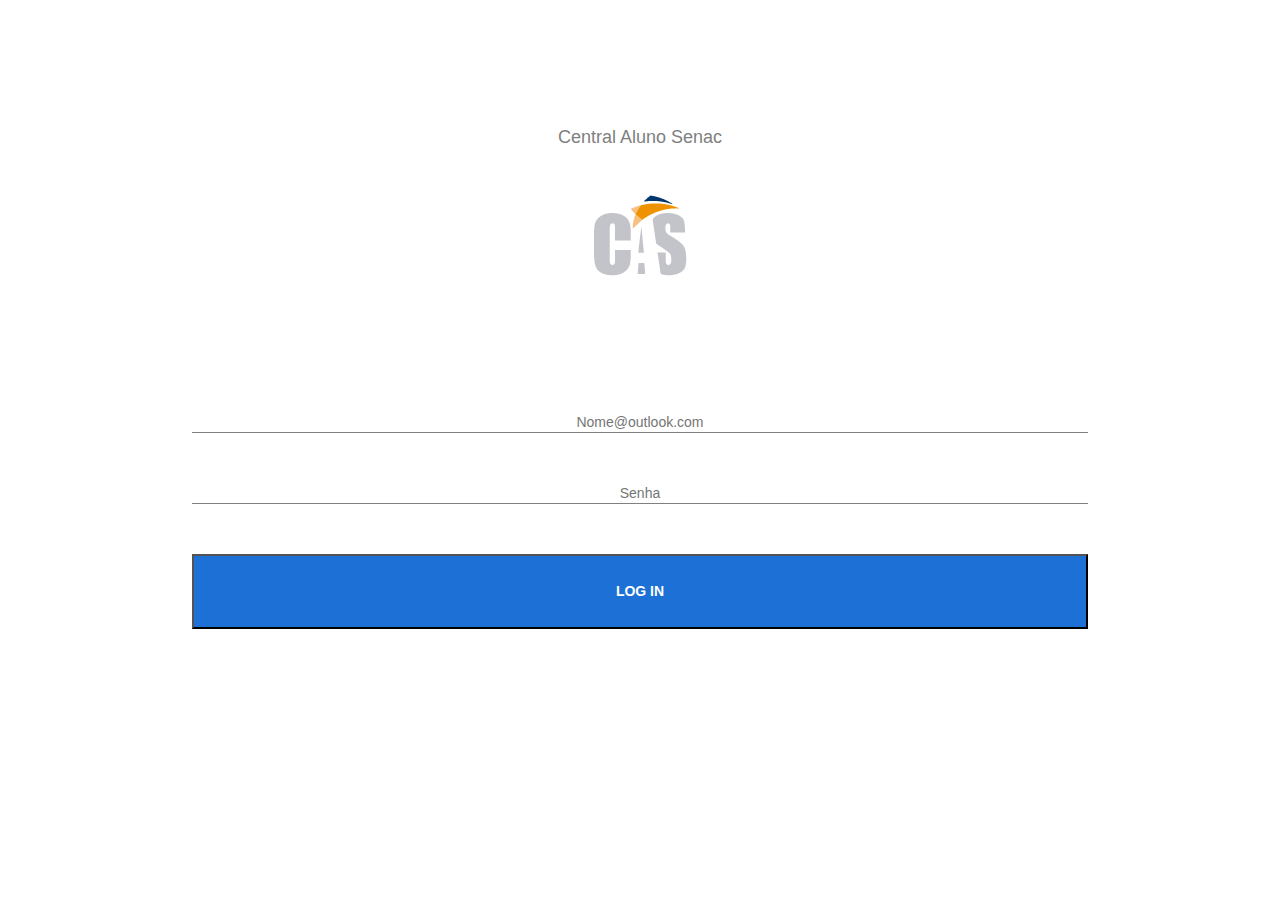
==== Aplicativo CAS/index.html @ f64bffeb "Add files via upload" ====
<!DOCTYPE html>
<html lang="pt-BR">
<head>
	<meta charset="utf-8">
	<meta http-equiv="X-UA-Compatible" content="IE=edge">	
	<meta name="viewport" content="width=device-width, initial-scale=1.0">  
	
	<title>CAS - Central de Aluno Senac</title>
	<!-- para aparecer o ícone na aba do título -->
	<link rel="shortcut icon" href="imagens/cas.png">		
	<!-- nosso css -->
	<link rel="stylesheet"  href="estilo/estiloCas.css">
	
	<!-- bootstrap -->
	<link href="estilo/bootstrap.min.css" rel="stylesheet">
	
</head>
<body>
	<header>
		<h4>Central Aluno Senac</h4><br>
		<img src="imagens/cas2x.png" alt="Logotipo do aplicativo CAS">
	</header>
	<main>
		<form method="post" action="consulta_usuario.php">

			<p><input type="email" name="femail" class="entrada" placeholder="Nome@outlook.com"></p><br><br>

			<p><input type="password" name="fsenha" class="entrada" placeholder="Senha">
			</p><br><br>
			<input type="submit" id="botao" value="LOG IN">
		</form> 	
	</main>

</body>
</html>
---- Aplicativo CAS/estilo/estiloCas.css ----
* {	margin:0;
	padding:0;
	-webkit-box-sizing:	border-box;
	-moz-box-sizing:border-box;
	box-sizing:	border-box; }
	
body{	width:100%;
		margin: 0 auto;
		text-align:center;}	
		
header {text-align: center;
		margin-top: 10%;
		font-size: 1.5em;
		color: gray;}

form {padding-top: 10%;	}

#botao	{background-color: #1D71D6;
		width:70%;
		font-weight: bold;
		padding:2%;	
		color: white;}

.bot_menu{background-color: #1D71D6;
		width:70%;
		padding:3% 0 3% 0;	
		color: white;
		font-size: 2em;
		border-radius: 10%;}

.entrada {border-style: none;
		border-bottom:0.5px gray solid;
		text-align: center; 
		width: 70%;}
		
 table {border-collapse: collapse;
    	width: 70%;
    	margin:0 auto;}

td, th {border: 1px solid #dddddd;
    text-align: content: '';
    }

tr:nth-child(even) {
    background-color: #dddddd;
	}
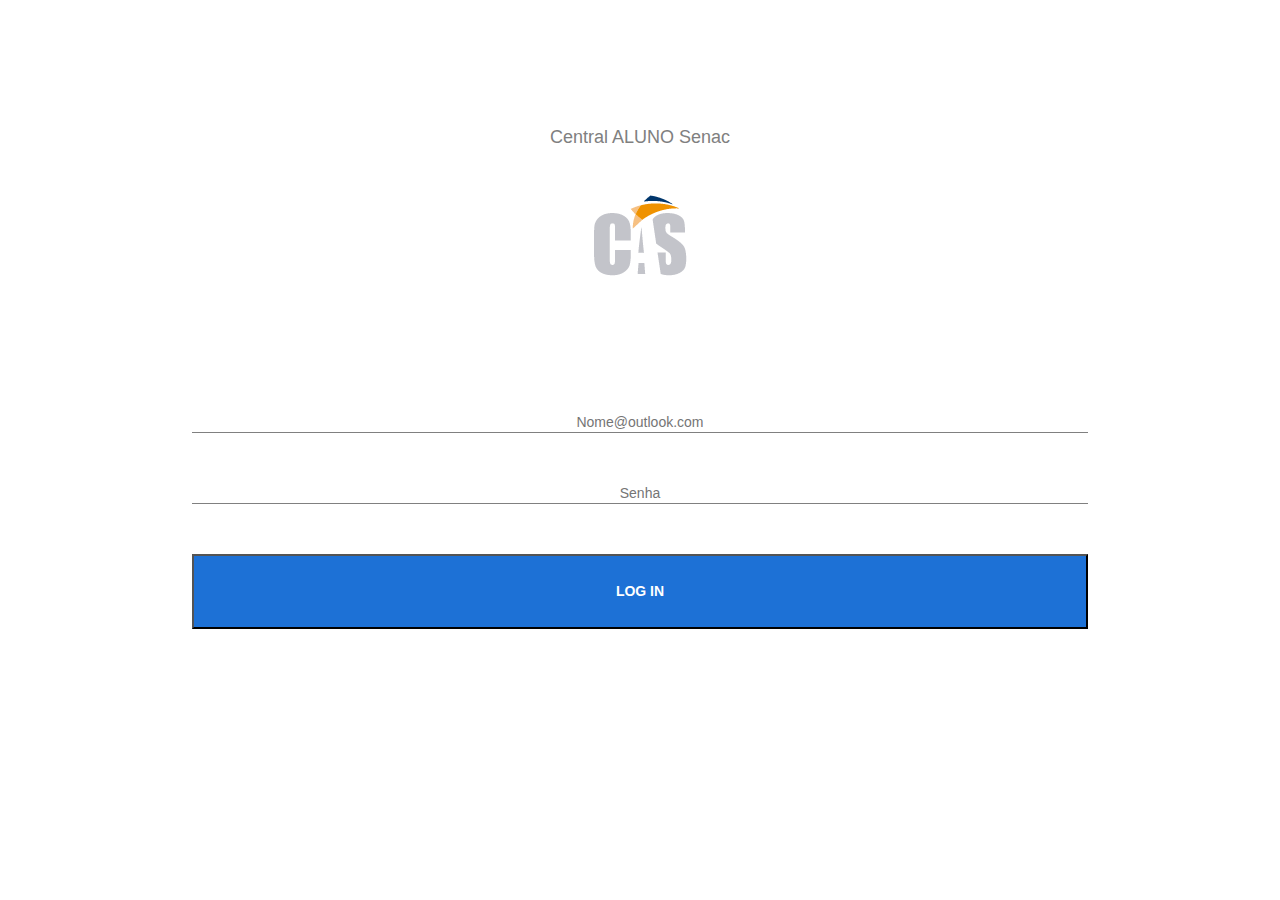
==== commit ba8e20f5: "Update index.html" ====
--- a/Aplicativo CAS/index.html
+++ b/Aplicativo CAS/index.html
@@ -17,7 +17,7 @@
 </head>
 <body>
 	<header>
-		<h4>Central Aluno Senac</h4><br>
+		<h4>Central ALUNO Senac</h4><br>
 		<img src="imagens/cas2x.png" alt="Logotipo do aplicativo CAS">
 	</header>
 	<main>
